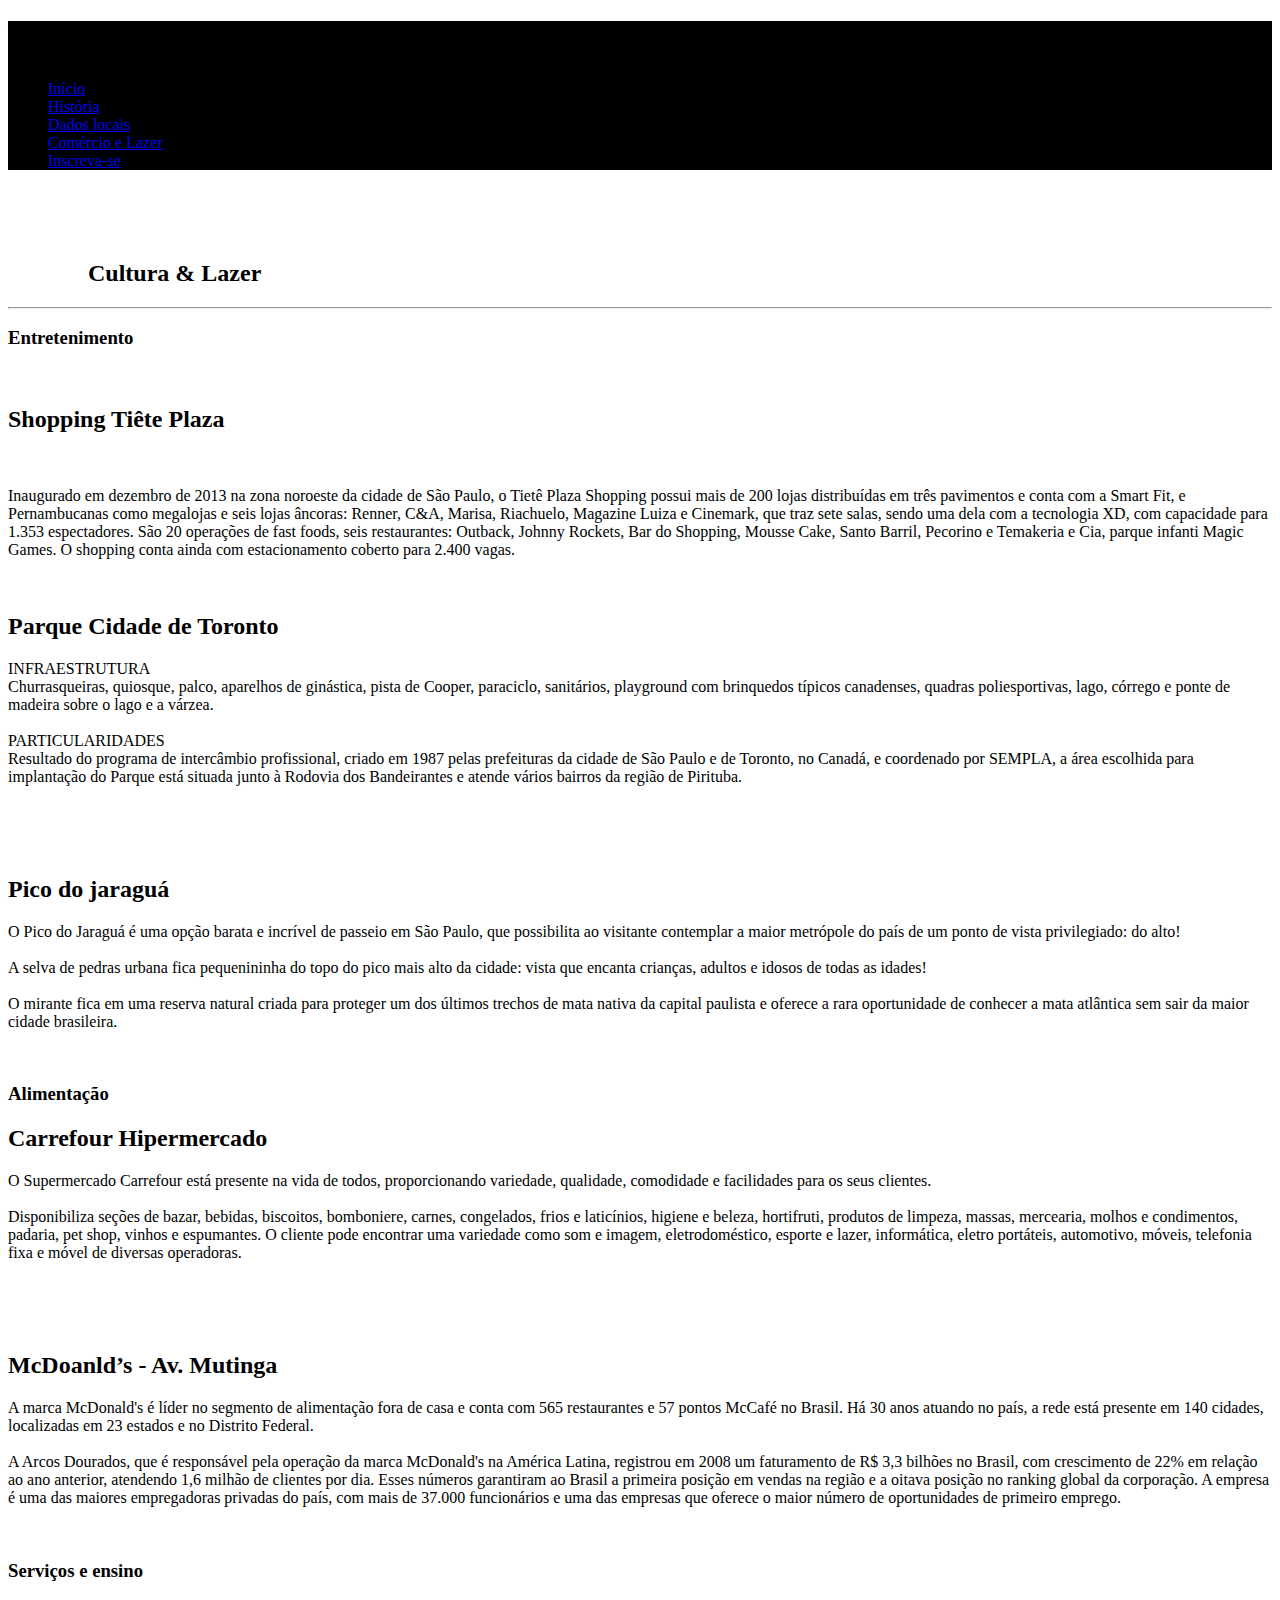
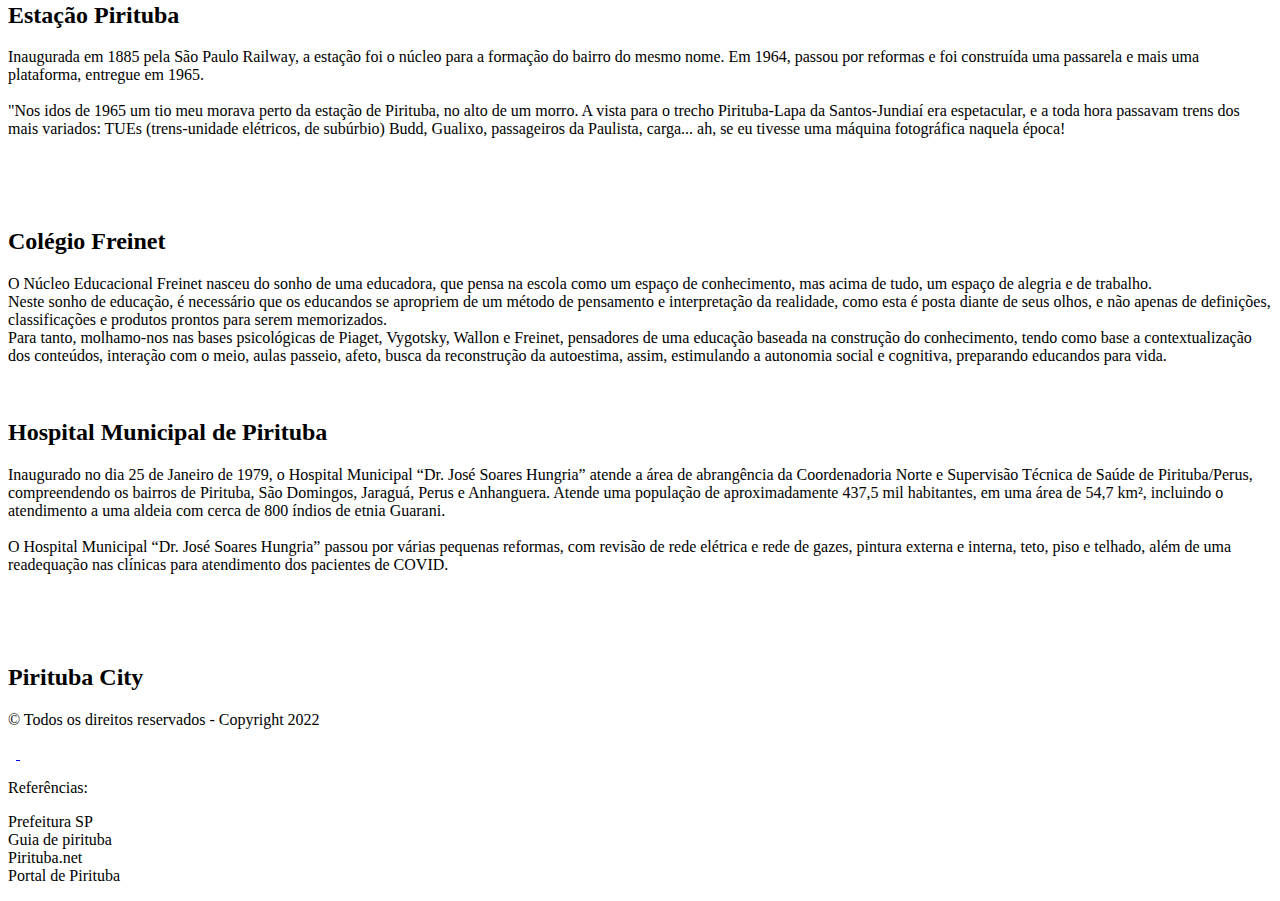
==== sitepirituba/paginas/comercios.html @ afac9771 "Add files via upload" ====
<!DOCTYPE html>
<html lang="pt-br">
<head>
    <meta charset="UTF-8">
    <meta http-equiv="X-UA-Compatible" content="IE=edge">
    <meta name="viewport" content="width=device-width, initial-scale=1.0">
    <title>Serviços locais</title>
    <link rel = "icon", href = "/imagens/icones/turismo.png">
    <link rel="stylesheet" href="/paginas/css/comercios.css">
    <style>
        .menu {
            background-color: rgb(0,0,0,1);
        }
    </style>
</head>
<body>
    <nav class="menu">
        <div class="menu-container">
            <h1 id="titulo">Pirituba City</h1>
            <ul id="itens-menu">
                <li><a href="index.html">Início</a></li>
                <li><a href="historia.html">História</a></li>
                <li><a href="dados.html">Dados locais</a></li>
                <li><a href="comercios.html">Comércio e Lazer</a></li>
                <li id="btn-entrar"><a href="login.html">Inscreva-se</a></li>
            </ul>
        </div>
    </nav>
<br>
<br>
<br>
<div id="dic">
    <h2 style="margin-left: 80px;">Cultura & Lazer</h2>
    <hr>
    <h3  id="tit-cmr">Entretenimento</h3>
    <div class="serv-container"> 
        <img src="https://www.pegaessanovidade.com.br/wp-content/uploads/2020/11/Tiete-4-705x445.png" alt="">
        <div id="txt-container">
            <h2>Shopping Tiête Plaza</h2>
            <div id="linha"></div>
            <br>
            <p> Inaugurado em dezembro de 2013 na zona noroeste da cidade de São Paulo, o Tietê Plaza Shopping possui mais de 200 lojas distribuídas em três pavimentos e conta com a Smart Fit, e Pernambucanas como megalojas e seis lojas âncoras: Renner, C&A, Marisa, Riachuelo, Magazine Luiza e Cinemark, que traz sete salas, sendo uma dela com a tecnologia XD, com capacidade para 1.353 espectadores. São 20 operações de fast foods, seis restaurantes: Outback, Johnny Rockets, Bar do Shopping, Mousse Cake, Santo Barril, Pecorino e Temakeria e Cia, parque infanti Magic Games. O shopping conta ainda com estacionamento coberto para 2.400 vagas.
        </p>
        </div>
    </div>
        <br>
    <div class="serv-container">
        <div id="txt-container">  
        <h2>Parque Cidade de Toronto</h2>
        <div id="linha"></div>
        <p>INFRAESTRUTURA <br>
            Churrasqueiras, quiosque, palco, aparelhos de ginástica, pista de Cooper, paraciclo, sanitários, playground com brinquedos típicos canadenses, quadras poliesportivas, lago, córrego e ponte de madeira sobre o lago e a várzea.
            <br>
            <br>
            PARTICULARIDADES
            <br>
            Resultado do programa de intercâmbio profissional, criado em 1987 pelas prefeituras da cidade de São Paulo e de Toronto, no Canadá, e coordenado por SEMPLA, a área escolhida para implantação do Parque está situada junto à Rodovia dos Bandeirantes e atende vários bairros da região de Pirituba.</p>
        </div>
        <img src="http://www.prefeitura.sp.gov.br/cidade/secretarias/upload/PARQUETORONTO.jpg" alt="">
    </div>
<br>
    <div class="serv-container"> 
        <img src="/imagens/img dados/pico do jaragua.jpg" alt="">
        <div id="txt-container">
        <h2>Pico do jaraguá</h2>
        <div id="linha"></div>
        <p>O Pico do Jaraguá é uma opção barata e incrível de passeio em São Paulo, que possibilita ao visitante contemplar a maior metrópole do país de um ponto de vista privilegiado: do alto! 
        <br>
        <br>
        A selva de pedras urbana fica pequenininha do topo do pico mais alto da cidade: vista que encanta crianças, adultos e idosos de todas as idades!
        <br>
        <br>
        O mirante fica em uma reserva natural criada para proteger um dos últimos trechos de mata nativa da capital paulista e oferece a rara oportunidade de conhecer a mata atlântica sem sair da maior cidade brasileira.</p>
    </div>
    </div>
<br>
    <h3 id="tit-cmr">Alimentação</h3>
    <div class="serv-container"> 
        <div id="txt-container">
        <h2>Carrefour Hipermercado</h2>
        <div id="linha"></div>
        <p>O Supermercado Carrefour está presente na vida de todos, proporcionando variedade, qualidade, comodidade e facilidades para os seus clientes. 
<br>
<br>
        Disponibiliza seções de bazar, bebidas, biscoitos, bomboniere, carnes, congelados, frios e laticínios, higiene e beleza, hortifruti, produtos de limpeza, massas, mercearia, molhos e condimentos, padaria, pet shop, vinhos e espumantes. O cliente pode encontrar uma variedade como som e imagem, eletrodoméstico, esporte e lazer, informática, eletro portáteis, automotivo, móveis, telefonia fixa e móvel de diversas operadoras.
            </p>
        </div>
        <img src="https://lineeng.com.br/wp-content/uploads/2021/09/pirituba.jpg" alt="">
    </div>
<br>
<div class="serv-container"> 
    <img src="https://www.mercadocomum.com/wp-content/uploads/2022/02/McDonalds-inaugura-Drive-de-nu%CC%81mero-500-em-Belo-Horizonte.png" alt="">
    <div id="txt-container">
    <h2>McDoanld’s - Av. Mutinga</h2>
    <div id="linha"></div>
    <p> A marca McDonald's é líder no segmento de alimentação fora de casa e conta com 565 restaurantes e 57 pontos McCafé no Brasil. Há 30 anos atuando no país, a rede está presente em 140 cidades, localizadas em 23 estados e no Distrito Federal.
    <br>
    <br>
    A Arcos Dourados, que é responsável pela operação da marca McDonald's na América Latina, registrou em 2008 um faturamento de R$ 3,3 bilhões no Brasil, com crescimento de 22% em relação ao ano anterior, atendendo 1,6 milhão de clientes por dia. Esses números garantiram ao Brasil a primeira posição em vendas na região e a oitava posição no ranking global da corporação. A empresa é uma das maiores empregadoras privadas do país, com mais de 37.000 funcionários e uma das empresas que oferece o maior número de oportunidades de primeiro emprego.</p>
</div>
</div>
<br>
<h3  id="tit-cmr">Serviços e ensino</h3>
<div class="serv-container"> 
    <div id="txt-container">
        <h2>Estação Pirituba</h2>
        <div id="linha"></div>
        <p> Inaugurada em 1885 pela São Paulo Railway, a estação foi o núcleo para a formação do bairro do mesmo nome. Em 1964, passou por reformas e foi construída uma passarela e mais uma plataforma, entregue em 1965. 
        <br>
        <br>
        "Nos idos de 1965 um tio meu morava perto da estação de Pirituba, no alto de um morro. A vista para o trecho Pirituba-Lapa da Santos-Jundiaí era espetacular, e a toda hora passavam trens dos mais variados: TUEs (trens-unidade elétricos, de subúrbio) Budd, Gualixo, passageiros da Paulista, carga... ah, se eu tivesse uma máquina fotográfica naquela época!
        </p>
    </div>
    <img src="https://www.metrocptm.com.br/wp-content/uploads/2021/09/IMG_1346-1.jpg" alt="">

</div>
    <br>
<div class="serv-container">  
   
    <img src="/imagens/img dados/colegio freinet.jpg" alt="">
    <div id="txt-container">
        <h2>Colégio Freinet</h2>
        <div id="linha"></div>
        <p>O Núcleo Educacional Freinet nasceu do sonho de uma educadora, que pensa na escola como um espaço de conhecimento, mas acima de tudo, um espaço de alegria e de trabalho.
        <br>
            Neste sonho de educação, é necessário que os educandos se apropriem de um método de pensamento e interpretação da realidade, como esta é posta diante de seus olhos, e não apenas de definições, classificações e produtos prontos para serem memorizados.
        <br>
        Para tanto, molhamo-nos nas bases psicológicas de Piaget, Vygotsky, Wallon e Freinet, pensadores de uma educação baseada na construção do conhecimento, tendo como base a contextualização dos conteúdos, interação com o meio, aulas passeio, afeto, busca da reconstrução da autoestima, assim, estimulando a autonomia social e cognitiva, preparando educandos para vida.
            </p>
        </div>
</div>
<br>
<div class="serv-container"> 
    <div id="txt-container">
        <h2>Hospital Municipal de Pirituba</h2>
        <div id="linha"></div>
        <p>Inaugurado no dia 25 de Janeiro de 1979, o Hospital Municipal “Dr. José Soares Hungria” atende a área de abrangência da Coordenadoria Norte e Supervisão Técnica de Saúde de Pirituba/Perus, compreendendo os bairros de Pirituba, São Domingos, Jaraguá, Perus e Anhanguera. Atende uma população de aproximadamente 437,5 mil habitantes, em uma área de 54,7 km², incluindo o atendimento a uma aldeia com cerca de 800 índios de etnia Guarani.
        <br>
        <br>
        O Hospital Municipal “Dr. José Soares Hungria” passou por várias pequenas reformas, com revisão de rede elétrica e rede de gazes, pintura externa e interna, teto, piso e telhado, além de uma readequação nas clínicas para atendimento dos pacientes de COVID.
        </p>
    </div>
    <img src="https://www.prefeitura.sp.gov.br/cidade/secretarias/upload/HUNGRIA(1).jpg" alt="">
    
</div>
</div>
<br>
</div>
<br>
<footer id="nocopy">
    <div id="lado1">
    <h2 id="titulo2">Pirituba City</h2>
    <p id="direitos">© Todos os direitos reservados - Copyright 2022 </p>
    </div>
    <div id="lado2">
        <a href="https://www.instagram.com/piritubanet/" target="blank"><img src="/imagens/icones/instagram icon.png" alt=""></a>

        <a href="https://pt-br.facebook.com/piritubanet/" target="_blank"><img src="/imagens/icones/face icon.png" alt=""></a>

        <a href="https://youtu.be/vEsakDmor5o" target="_blank"><img src="/imagens/icones/youtube icon.png" alt=""> </a>

        <a href="https://mobile.twitter.com/piritubanet" target="_blank"><img src="/imagens/icones/twitter icon.png" alt="">
        </a>

        <p id="nocenter">Referências:</p>
        <div id="linha2"></div>
        <p id="nocenter">Prefeitura SP
            <br>
            Guia de pirituba 
            <br>
            Pirituba.net
            <br>
            Portal de Pirituba
            </p>
    </div>
</footer>
</body>
</html>
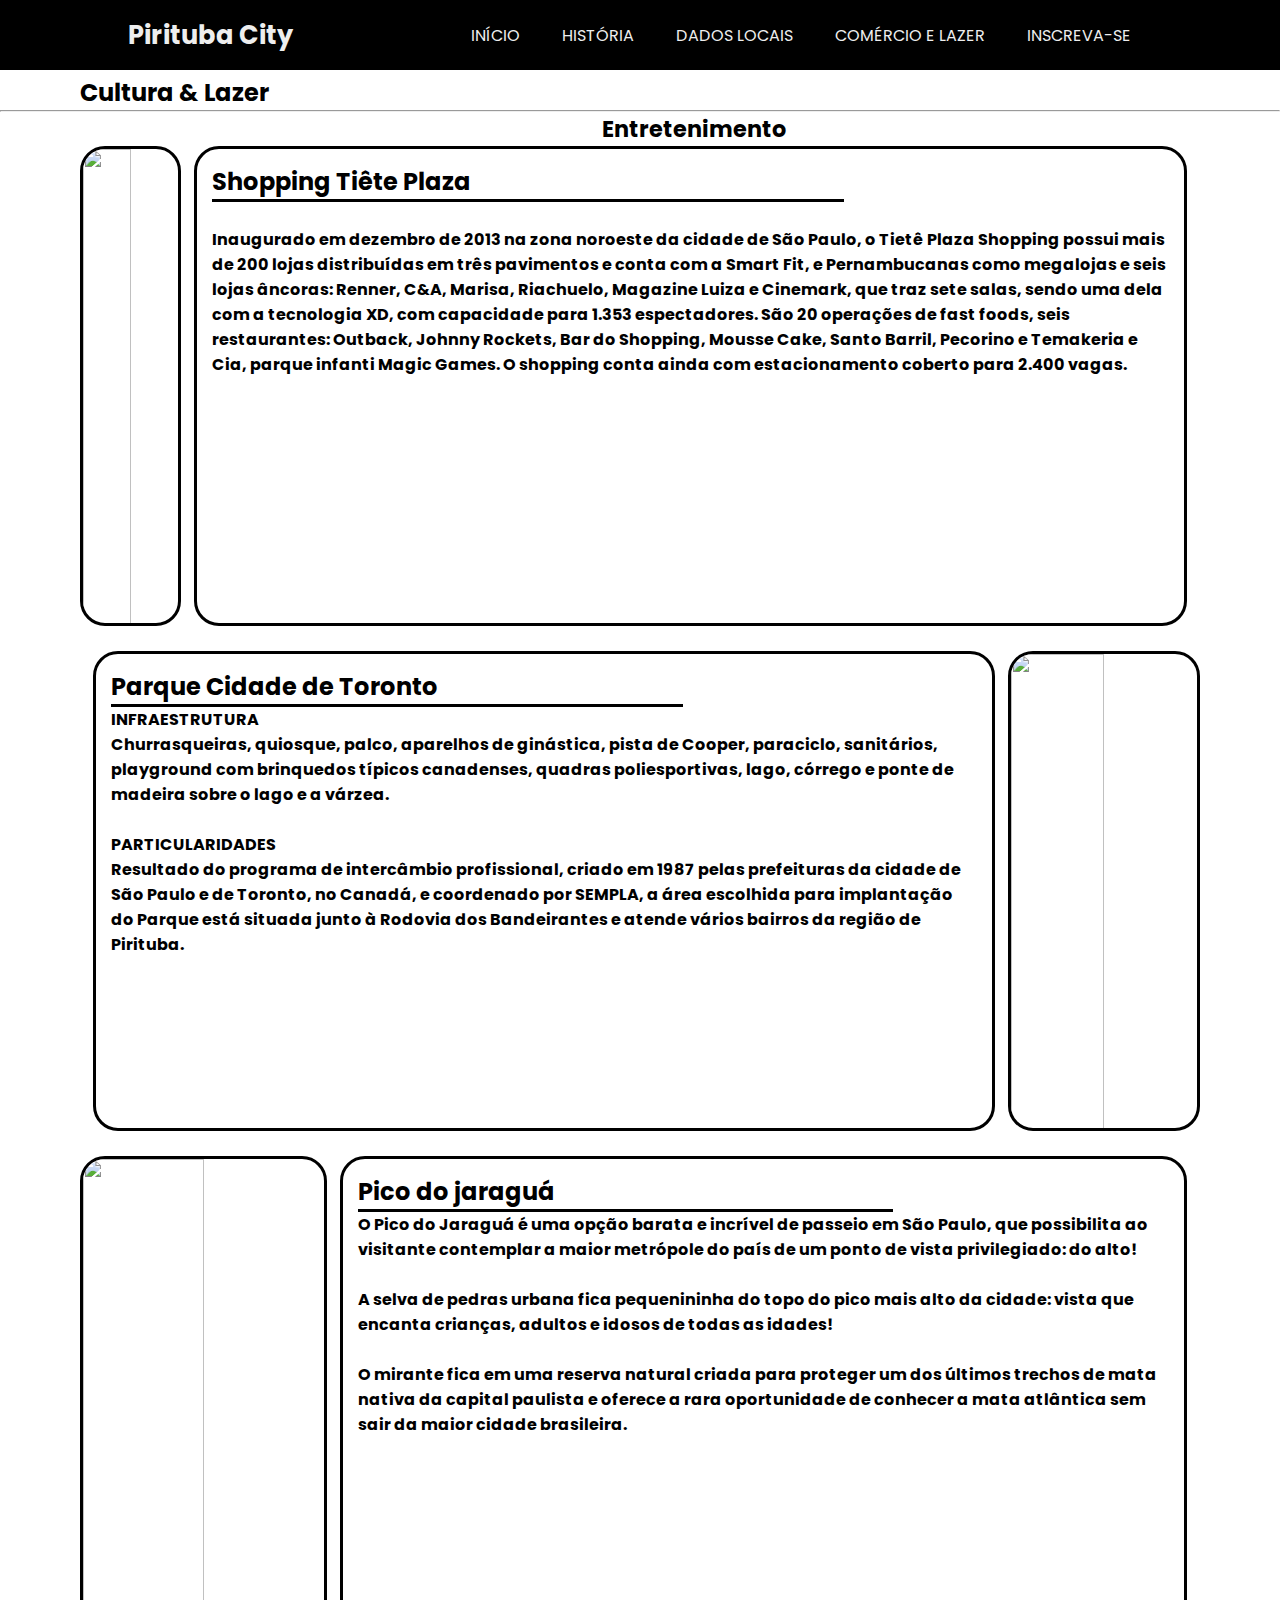
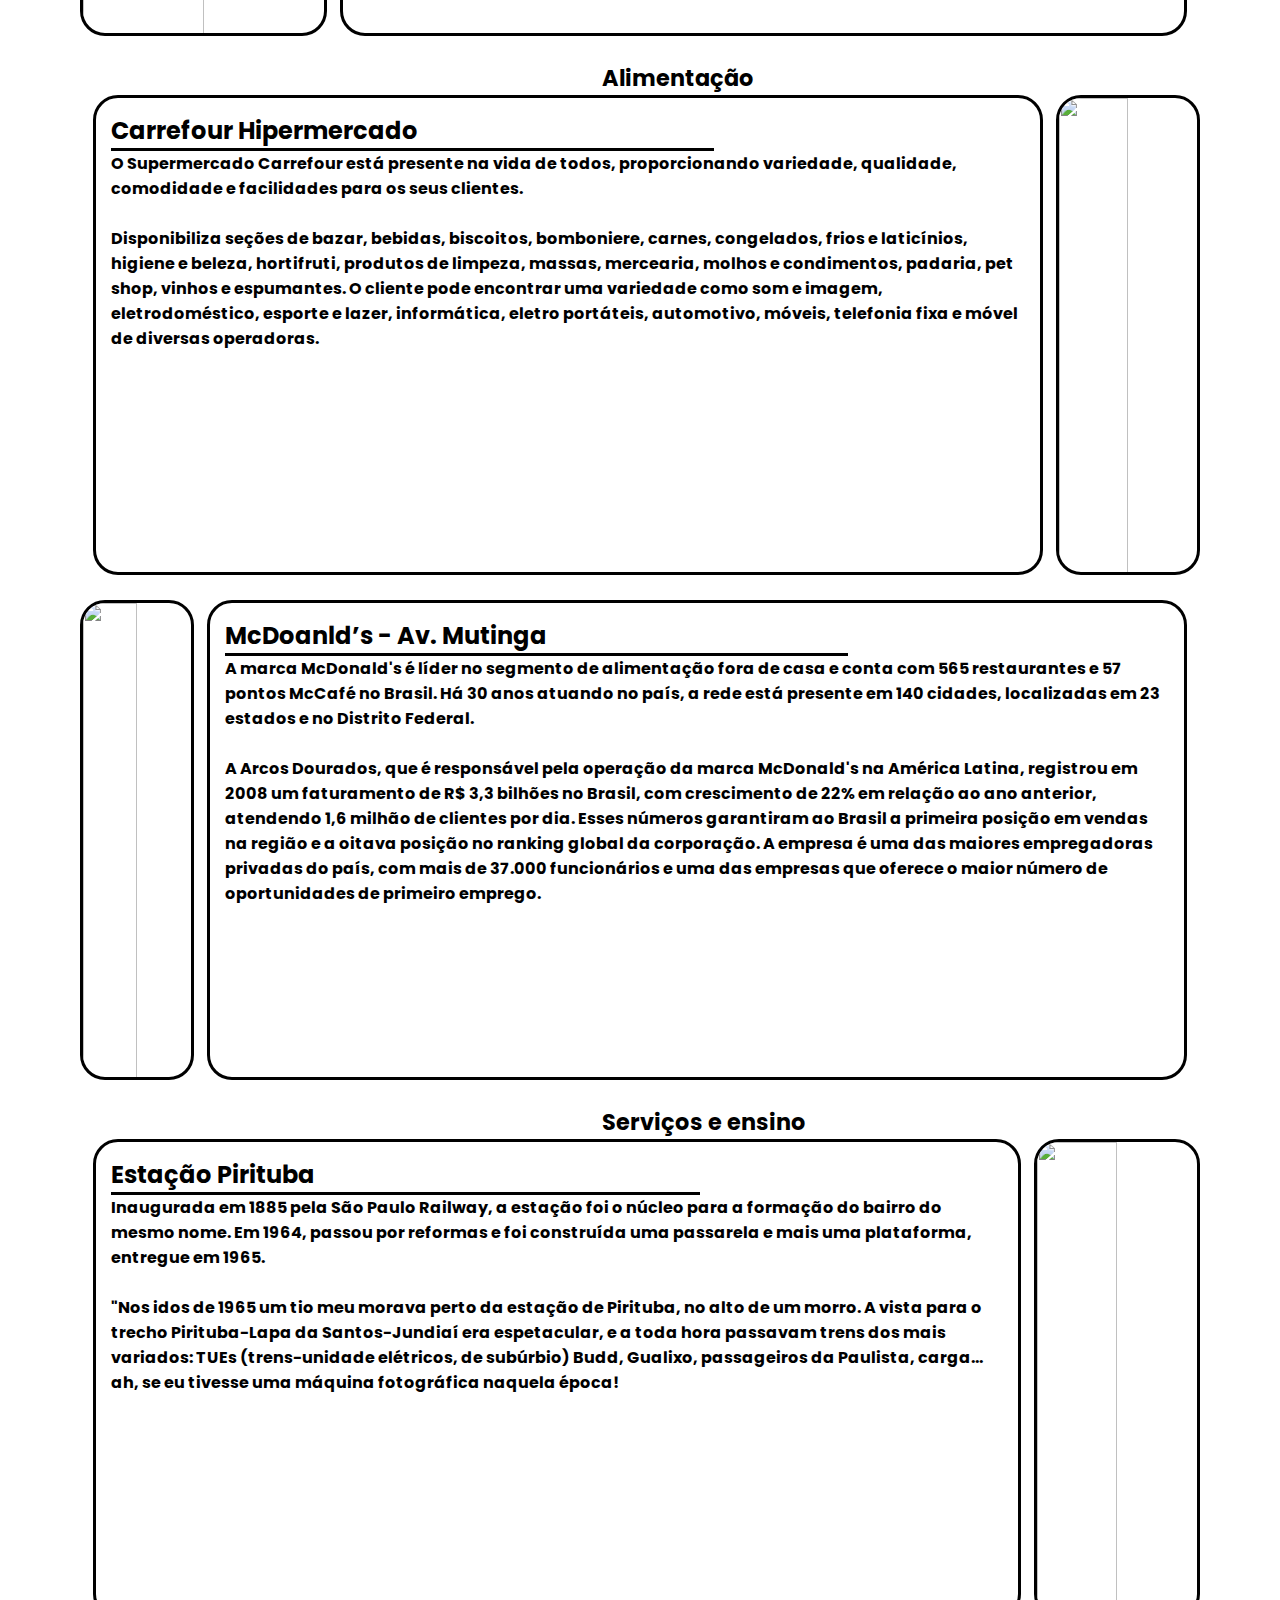
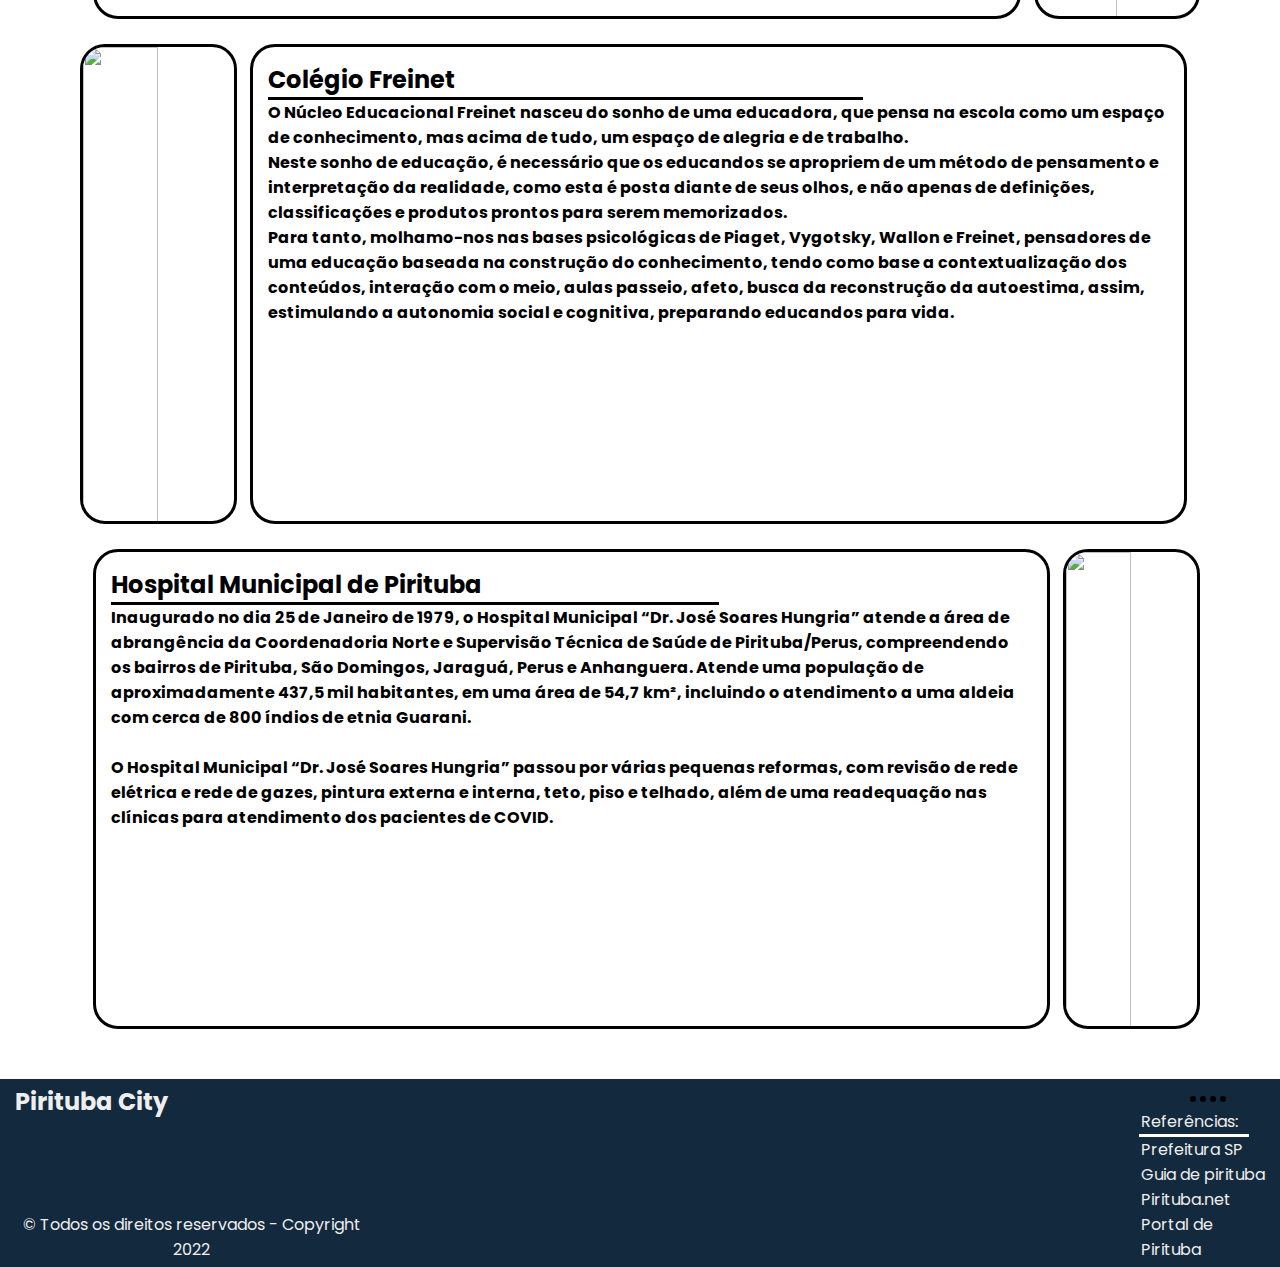
==== commit 3c9e4c6d: "Update comercios.html" ====
--- a/sitepirituba/paginas/comercios.html
+++ b/sitepirituba/paginas/comercios.html
@@ -6,7 +6,7 @@
     <meta name="viewport" content="width=device-width, initial-scale=1.0">
     <title>Serviços locais</title>
     <link rel = "icon", href = "/imagens/icones/turismo.png">
-    <link rel="stylesheet" href="/paginas/css/comercios.css">
+    <link rel="stylesheet" href="css/comercios.css">
     <style>
         .menu {
             background-color: rgb(0,0,0,1);
@@ -175,4 +175,4 @@
     </div>
 </footer>
 </body>
-</html>+</html>
--- a/sitepirituba/paginas/css/comercios.css
+++ b/sitepirituba/paginas/css/comercios.css
@@ -0,0 +1,141 @@
+@import url('https://fonts.googleapis.com/css2?family=Poppins:wght@500&display=swap');
+
+/* Formatação geral */
+* {
+    box-sizing: border-box;
+    padding: 0;
+    margin: 0;
+}
+
+body {
+    font-family: 'Poppins', sans-serif;   
+}
+
+a {
+    text-decoration: none;
+    color: inherit;
+}
+
+/* Menu tela inicial */
+#titulo {
+    font-size: 1.6rem;
+}
+
+.menu {
+    width: 100%;
+    color: #eee;
+    height: 70px;
+    position: fixed;
+    background-color: #13293D;
+}
+
+.menu-container {
+    width: 80%;
+    height: 100%;
+    margin: auto;
+    display: flex;
+    justify-content: space-between;
+    align-items: center;
+    
+}
+
+#itens-menu {
+    display: flex;
+    list-style: none;
+    text-transform: uppercase;
+}
+
+#itens-menu li {
+    padding: 21px;
+}
+
+/* Serviços e lazer */
+.serv-container {
+    font-weight: bold;
+    justify-content: center;
+    display: flex;
+    align-items: center;
+    margin: 0 80px ;  
+}
+
+.serv-container img {
+    height: 480px;
+
+}
+
+img {
+    border: 3px solid black;
+    border-radius: 25px;
+}
+#txt-container {
+    padding: 15px;
+    margin-left: 13px;
+    margin-right: 13px;
+    border: 3px solid black;
+    border-radius: 25px;
+    height: 480px;
+}
+
+#linha {
+    width: 66%;
+    height: 3px;
+    background-color: black;
+}
+
+#dic h3{
+    margin-left: 47%;
+}
+
+.serv-container img {
+    width: 50%;
+}
+
+.serv-container > p {
+    width: 50%;
+    margin: 0 10px 0 10px;
+}
+
+#tit-cmr {
+    font-size: 1.4rem;
+    align-items: center;
+}
+
+/* Footer - copyrigth */
+#nocopy {
+    background: #13293D;
+    color: #eee;
+    padding: 5px;
+    text-align: center;
+    width: 100%;
+    display: flex;
+}
+
+#nocopy > img {
+    display: inline-block;
+}
+
+#lado1 {
+    margin-right: 60%;
+}
+
+#nocenter {
+    text-align: left;
+}
+
+#titulo2 {
+    font-size: 1.5rem;
+    margin-left: 10px;
+    text-align: left;
+}
+
+#direitos {
+    margin-top: 25%;
+}
+
+#linha2 {
+    width: 110px;
+    height: 3px;
+    background-color: white;
+    margin-left: -2px;
+}
+
